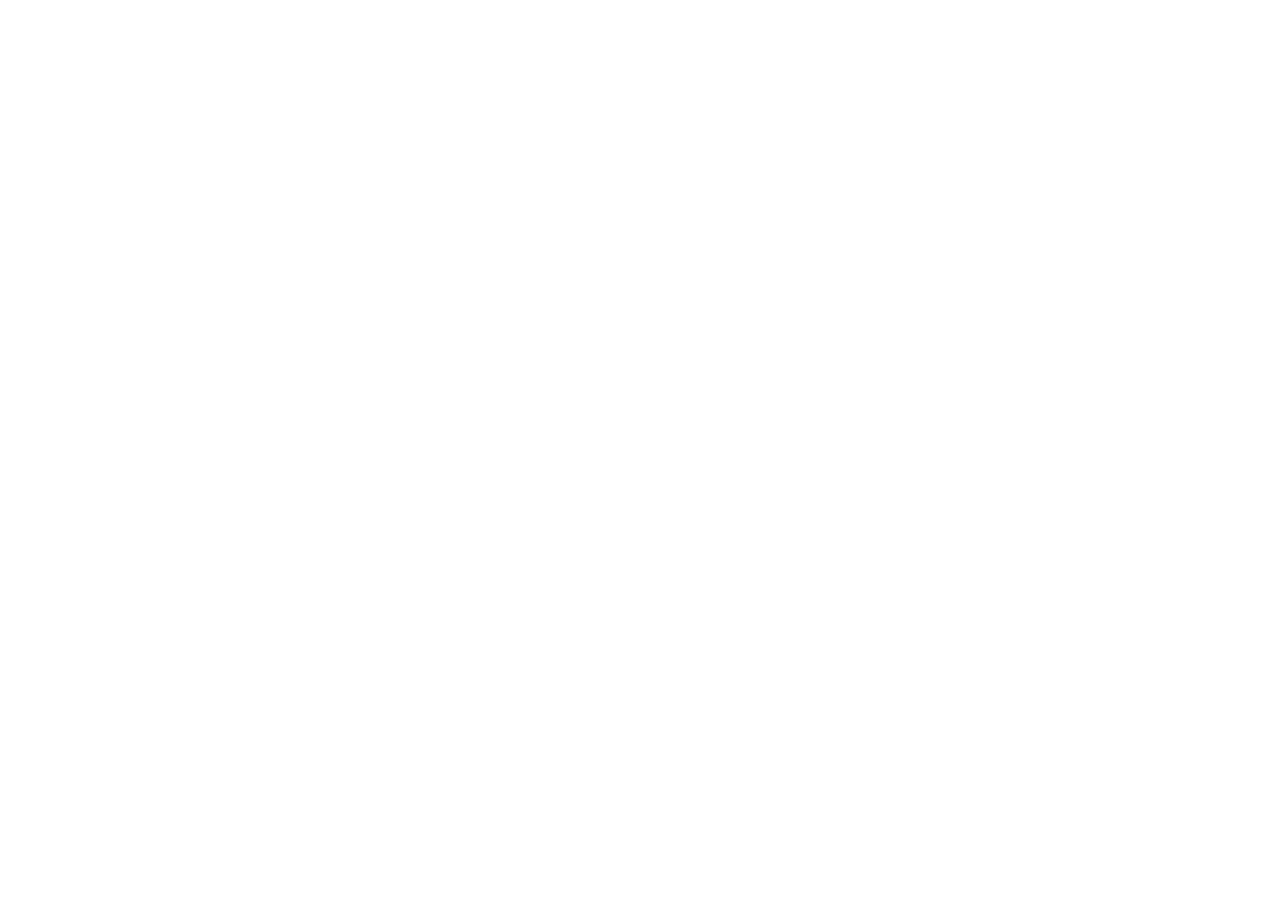
==== speed.html @ cf23e418 "speed test" ====
<!DOCTYPE html>
<html>
    <head>
        <title>Internet Speed Test</title>
        <meta name="viewport" content="width=device-width, initial-scale=1">
    </head>
    <body>
        <div style="text-align: center;">
          <div style="min-height: 360px;">
            <div style="width: 100%;height: 0;padding-bottom: 50%;position: relative;">
              <iframe style="border: none;position: absolute;top: 0;left: 0;width: 100%;min-height: 360px;border: none;overflow: hidden !important;" src="//openspeedtest.com/speedtest"></iframe>
            </div>
          </div>
        </div>
    </body>
</html>
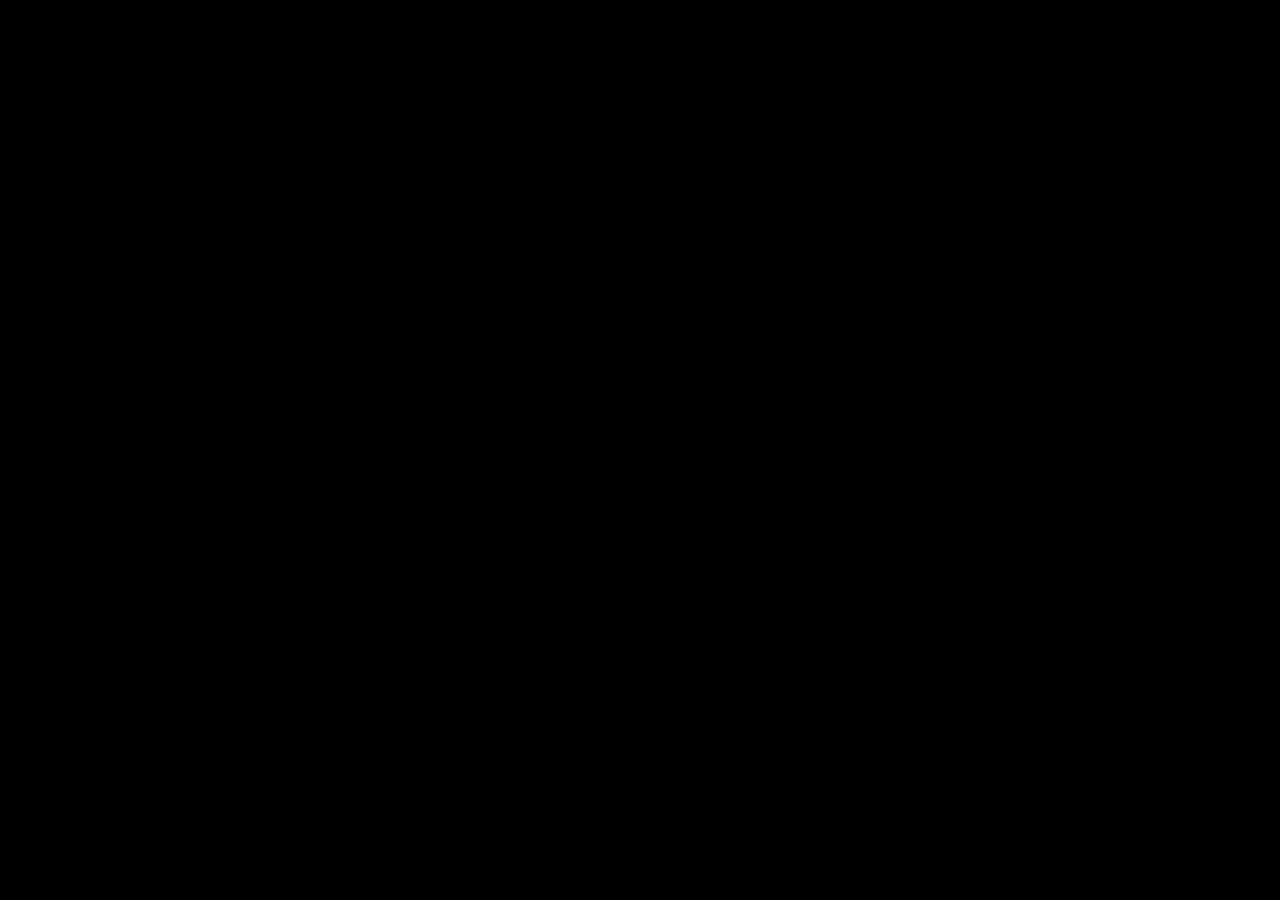
==== commit 77f8e9fa: "Manual Commit" ====
--- a/speed.html
+++ b/speed.html
@@ -3,6 +3,11 @@
     <head>
         <title>Internet Speed Test</title>
         <meta name="viewport" content="width=device-width, initial-scale=1">
+        <style>
+          * {
+            background-color: black;
+          }
+        </style>
     </head>
     <body>
         <div style="text-align: center;">
